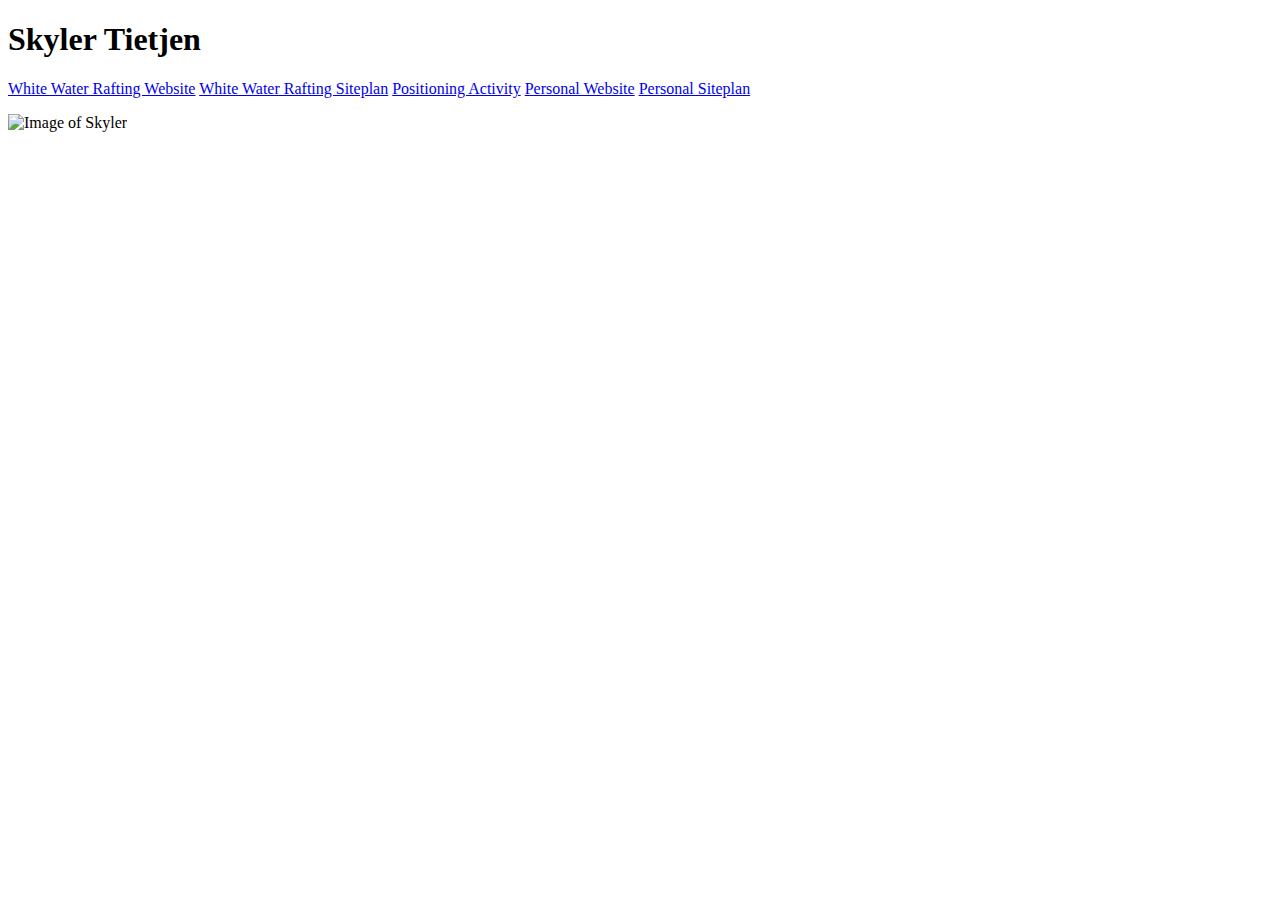
==== aboutme/index.html @ f36b2829 "Moved index file" ====
<!DOCTYPE html>

<html>
    <head>
        <title>Skyler Tietjen's bio</title>
    </head>
    <body>
        <h1>Skyler Tietjen</h1>
        <nav>
            <a href="wwr/index.html">White Water Rafting Website</a>
            <a href="wwr/site-plan-rafting.html">White Water Rafting Siteplan</a>
            <a href="positioning.html">Positioning Activity</a>
            <a href="#">Personal Website</a>
            <a href="#">Personal Siteplan</a>
        </nav>
        
        <p></p>
        <img src="" alt="Image of Skyler">
    </body>
</html>
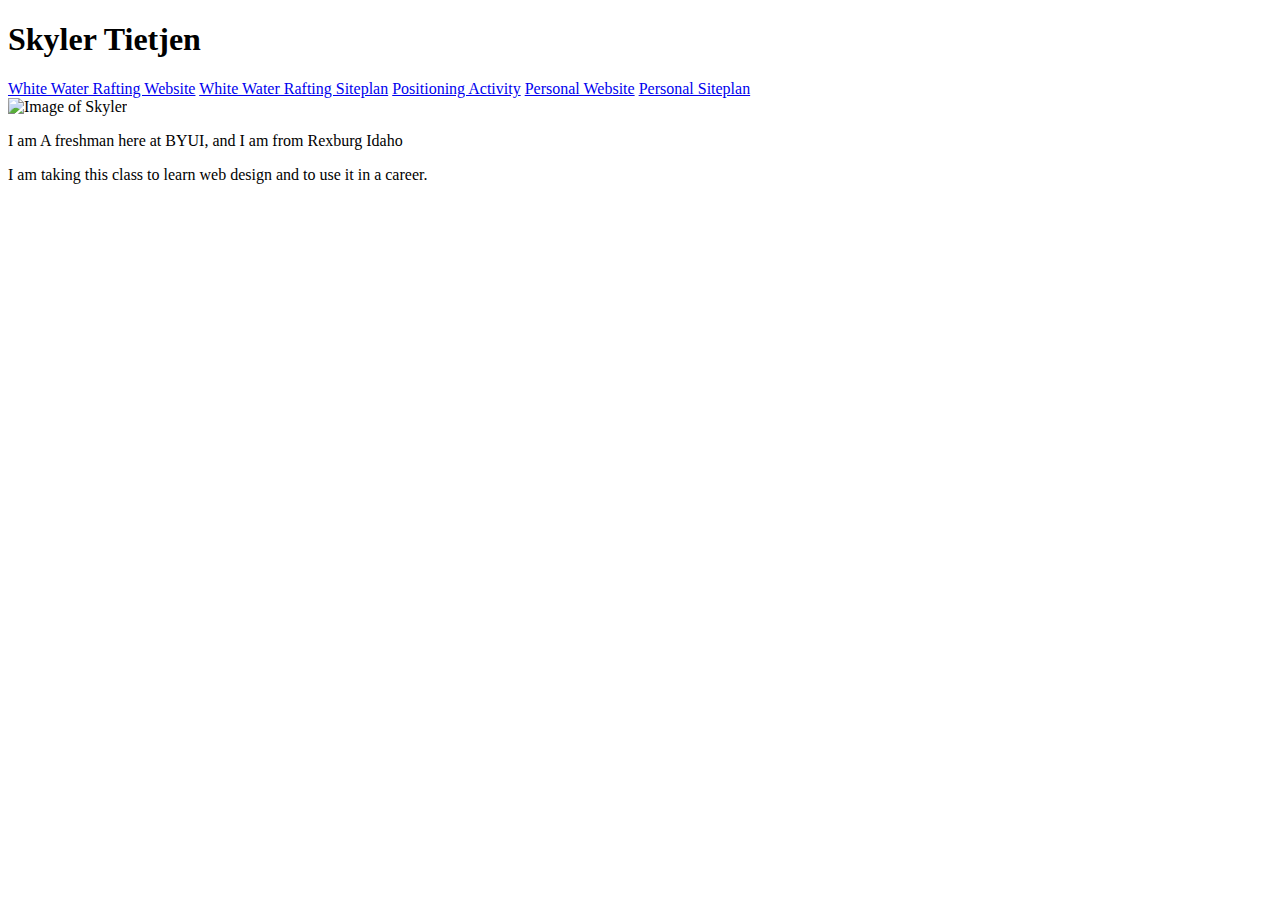
==== commit 7eace409: "Edited index to include part of my bio" ====
--- a/aboutme/index.html
+++ b/aboutme/index.html
@@ -2,7 +2,7 @@
 
 <html>
     <head>
-        <title>Skyler Tietjen's bio</title>
+        <title>Home | Skyler | wdd 130</title>
     </head>
     <body>
         <h1>Skyler Tietjen</h1>
@@ -13,8 +13,8 @@
             <a href="#">Personal Website</a>
             <a href="#">Personal Siteplan</a>
         </nav>
-        
-        <p></p>
         <img src="" alt="Image of Skyler">
+        <p>I am A freshman here at BYUI, and I am from Rexburg Idaho</p>
+        <p>I am taking this class to learn web design and to use it in a career.</p>
     </body>
 </html>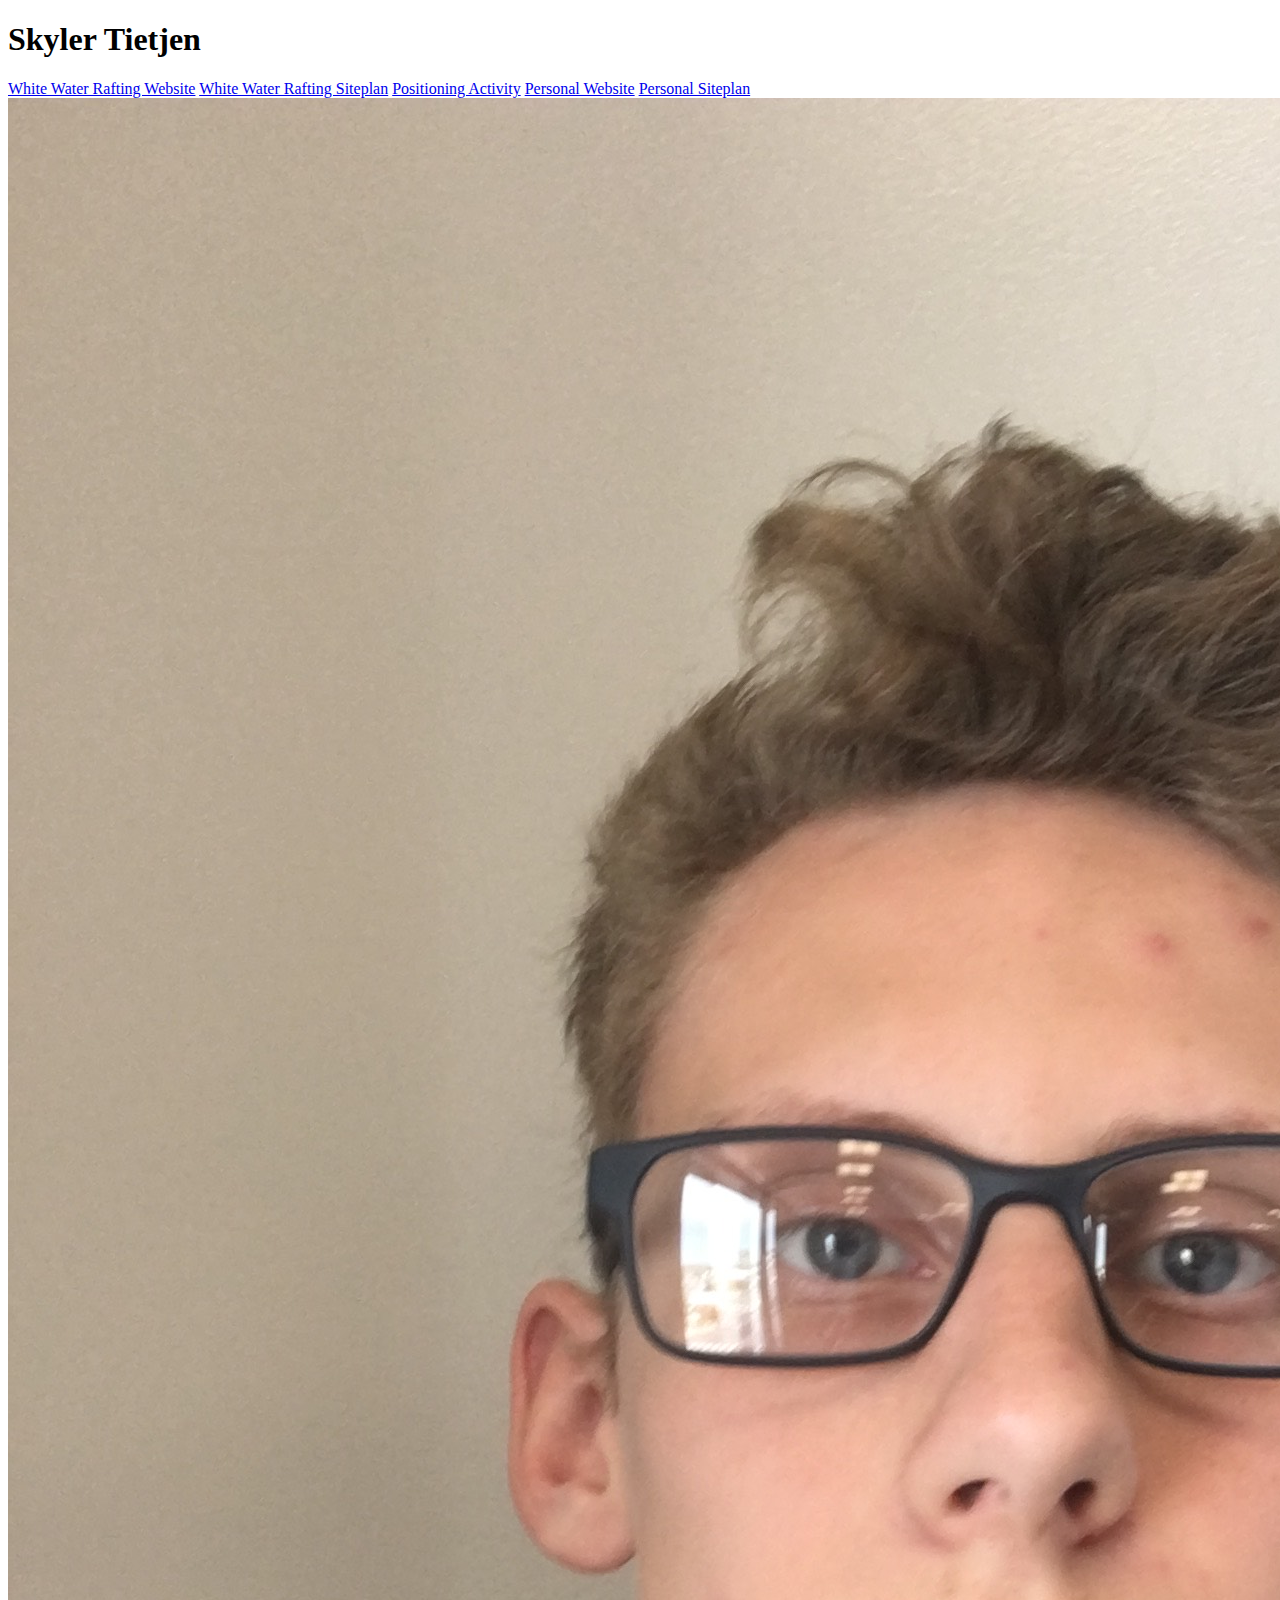
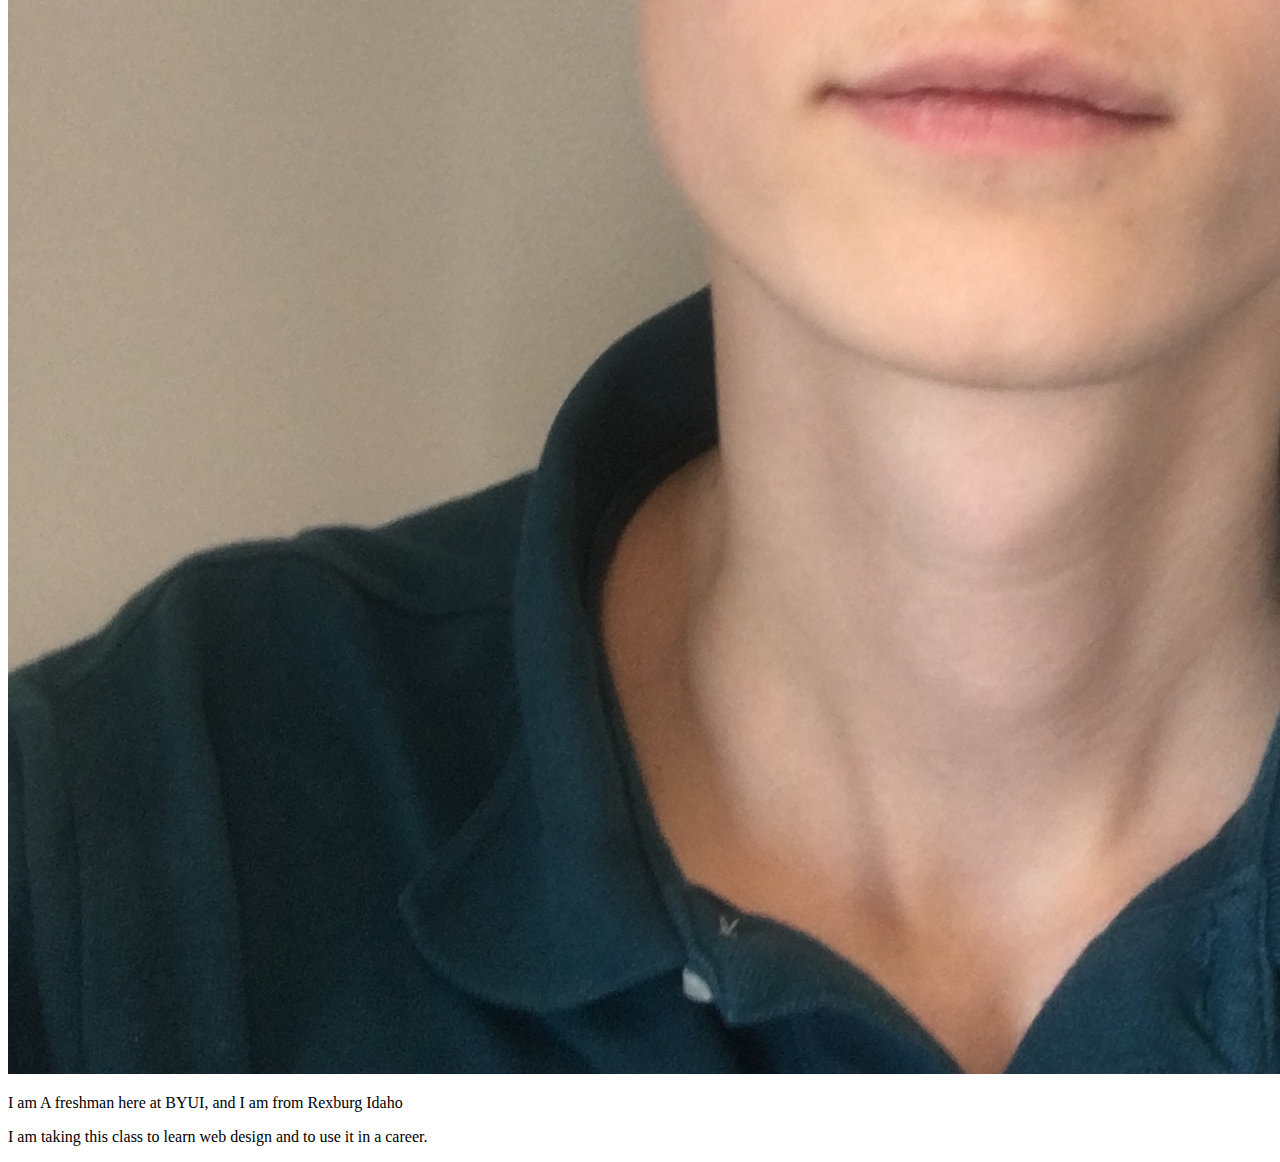
==== commit f56e0575: "added some updates" ====
--- a/aboutme/index.html
+++ b/aboutme/index.html
@@ -13,7 +13,7 @@
             <a href="#">Personal Website</a>
             <a href="#">Personal Siteplan</a>
         </nav>
-        <img src="" alt="Image of Skyler">
+        <img src="me.jpg" alt="Image of Skyler">
         <p>I am A freshman here at BYUI, and I am from Rexburg Idaho</p>
         <p>I am taking this class to learn web design and to use it in a career.</p>
     </body>
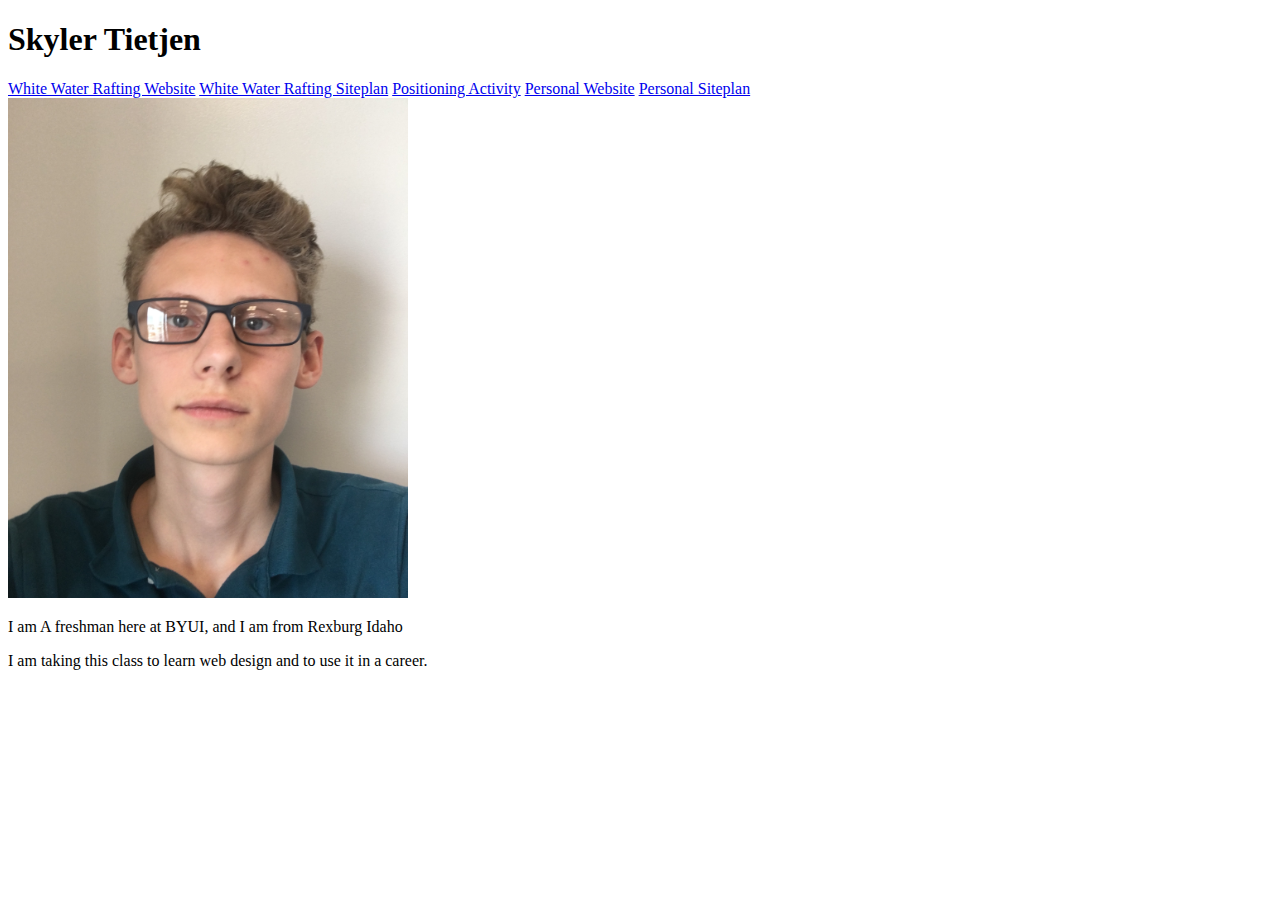
==== commit 89827d1b: "fixed the veiw size of my image" ====
--- a/aboutme/index.html
+++ b/aboutme/index.html
@@ -13,7 +13,7 @@
             <a href="#">Personal Website</a>
             <a href="#">Personal Siteplan</a>
         </nav>
-        <img src="me.jpg" alt="Image of Skyler">
+        <img src="me.jpg" alt="Image of Skyler" height="500" width="400">
         <p>I am A freshman here at BYUI, and I am from Rexburg Idaho</p>
         <p>I am taking this class to learn web design and to use it in a career.</p>
     </body>
